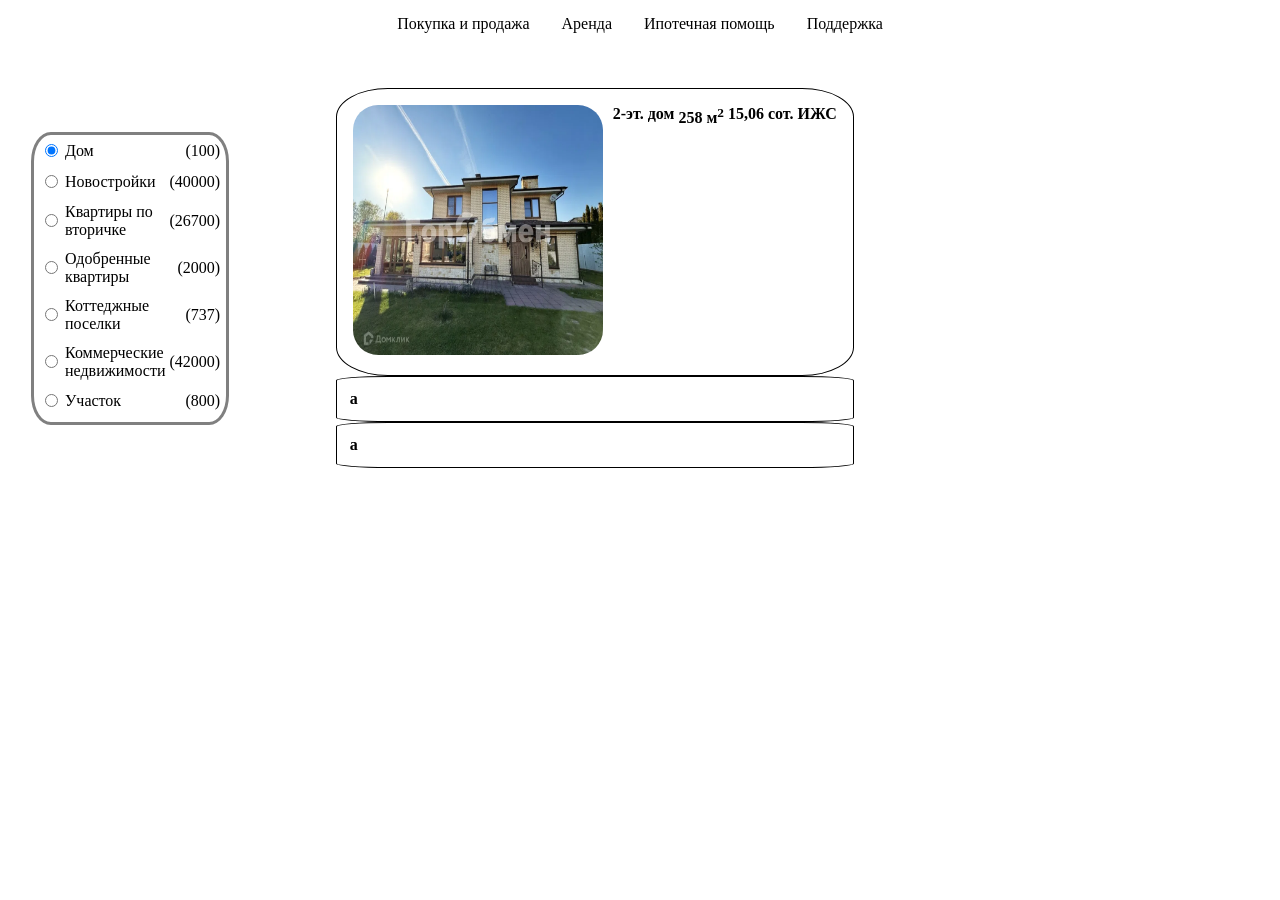
==== main.html @ 4db3066e "Загрузка проекта Real-Estate-Agency-site" ====
<!DOCTYPE html>
<html lang="en">
<head>
    <meta charset="UTF-8">
    <meta name="viewport" content="width=device-width, initial-scale=1.0">
    <link rel="stylesheet" href="CSS.css">
    <title>Агентство недвижимости «Квадрат»</title>
</head>
<body>
    <table class="upper">
        <td>Покупка и продажа</td>
        <td>Аренда</td>
        <td>Ипотечная помощь</td>
        <td>Поддержка</td>
    </table>
    <table class="product_group">
        <td>
            <table class="list">
                <td>
                    <table class="inlist">
                        <td><input type="radio" name="list" checked></td>
                        <td class="list-left">Дом</td>
                        <td class="list-right">(100)</td>
                    </table>
                    <table class="inlist">
                        <td><input type="radio" name="list"></td>
                        <td class="list-left">Новостройки</td>
                        <td class="list-right">(40000)</td>
                    </table>
                    <table class="inlist">
                        <td><input type="radio" name="list"></td>
                        <td class="list-left">Квартиры по вторичке</td>
                        <td class="list-right">(26700)</td>
                    </table>
                    <table class="inlist">
                        <td><input type="radio" name="list"></td>
                        <td class="list-left">Одобренные квартиры</td>
                        <td class="list-right">(2000)</td>
                    </table>
                    <table class="inlist">
                        <td><input type="radio" name="list"></td>
                        <td class="list-left">Коттеджные поселки</td>
                        <td class="list-right">(737)</td>
                    </table>
                    <table class="inlist">
                        <td><input type="radio" name="list"></td>
                        <td class="list-left">Коммерческие недвижимости</td>
                        <td class="list-right">(42000)</td>
                    </table>
                    <table class="inlist">
                        <td><input type="radio" name="list"></td>
                        <td class="list-left">Участок</td>
                        <td class="list-right">(800)</td>
                    </table>
                </td>
            </table>
        </td>
        <td>
            <table class="product">
                <td>
                    <table>
                        <td><img src="Images/House_1.webp" width="250px" height="250px"></td>
                    </table>
                </td>
                <td>
                    <table>
                        <td>2-эт. дом</td>
                        <td>258 м<sup>2</sup></td>
                        <td>15,06 сот.</td>
                        <td>ИЖС</td>
                    </table>
                </td>
            </table>
            <table class="product">
                <td>a</td>
            </table>
            <table class="product">
                <td>a</td>
            </table>
        </td>
    </table>
</body>
</html>
---- CSS.css ----
body {
    padding-left: 20px;
    padding-right: 20px;
}

table.upper {
    display: flex;
    flex-direction: column;
    align-items: center;
}

table.upper td {
    padding: 5px 15px 50px 15px;
}

table.product_group {
    display: flex;
    flex-direction: column;
    align-items: start;
}

table.list {
    border: 3px solid gray;
    border-radius: 10%;
    width: 35%;
}

table.inlist {
    padding-bottom: 5px;
}

table.product {
    display: flex;
    flex-direction: row;
    align-items: center;
    border: 1px solid black;
    border-radius: 10%;
    width: 100%;
    padding: 10px 10px 10px 10px;
}

table.product td {
    font-weight: bold;
    vertical-align: top;
}

/* table {
    border: 1px solid black;
} */

td.list-left {
    width: 100%;
    text-align: left;
}

td.list-right {
    width: 100%;
    text-align: right;
}

img {
    border-radius: 10%;
}
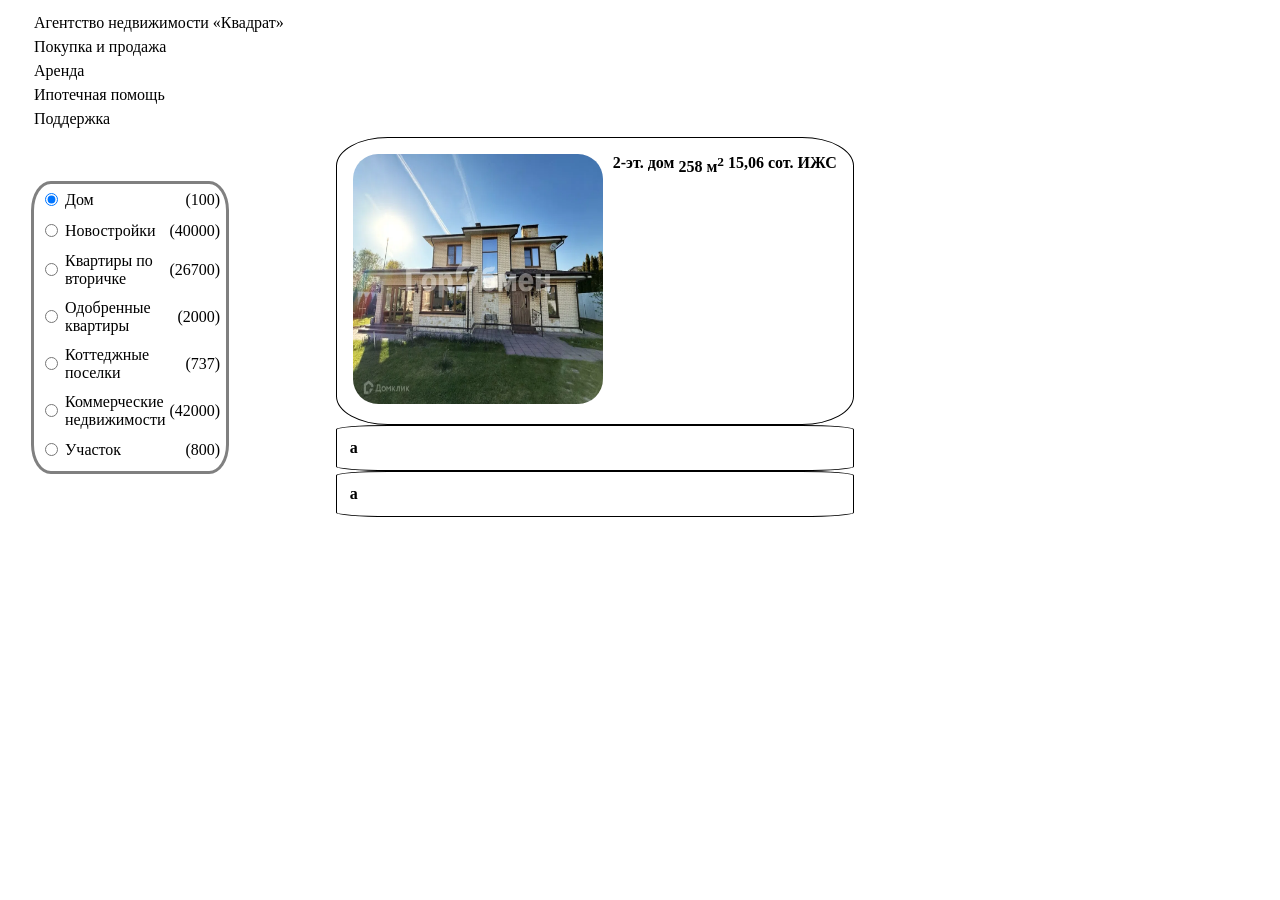
==== commit 0f161745: "Обновил main.html до второй версии" ====
--- a/main.html
+++ b/main.html
@@ -7,11 +7,28 @@
     <title>Агентство недвижимости «Квадрат»</title>
 </head>
 <body>
-    <table class="upper">
-        <td>Покупка и продажа</td>
-        <td>Аренда</td>
-        <td>Ипотечная помощь</td>
-        <td>Поддержка</td>
+    <table>
+        <tr>
+            <td>
+                <div class="upper">
+                    <table>
+                        <tr><td class="logo">Агентство недвижимости «Квадрат»</td></tr>
+                    </table>
+                    <table>
+                        <tr><td class="upper">Покупка и продажа</td></tr>
+                    </table>
+                    <table>
+                        <tr><td class="upper">Аренда</td></tr>
+                    </table>
+                    <table>
+                        <tr><td class="upper">Ипотечная помощь</td></tr>
+                    </table>
+                    <table>
+                        <tr><td class="upper">Поддержка</td></tr>
+                    </table>
+                </div>
+            </td>
+        </tr>
     </table>
     <table class="product_group">
         <td>
@@ -80,4 +97,4 @@
         </td>
     </table>
 </body>
-</html>+</html>
